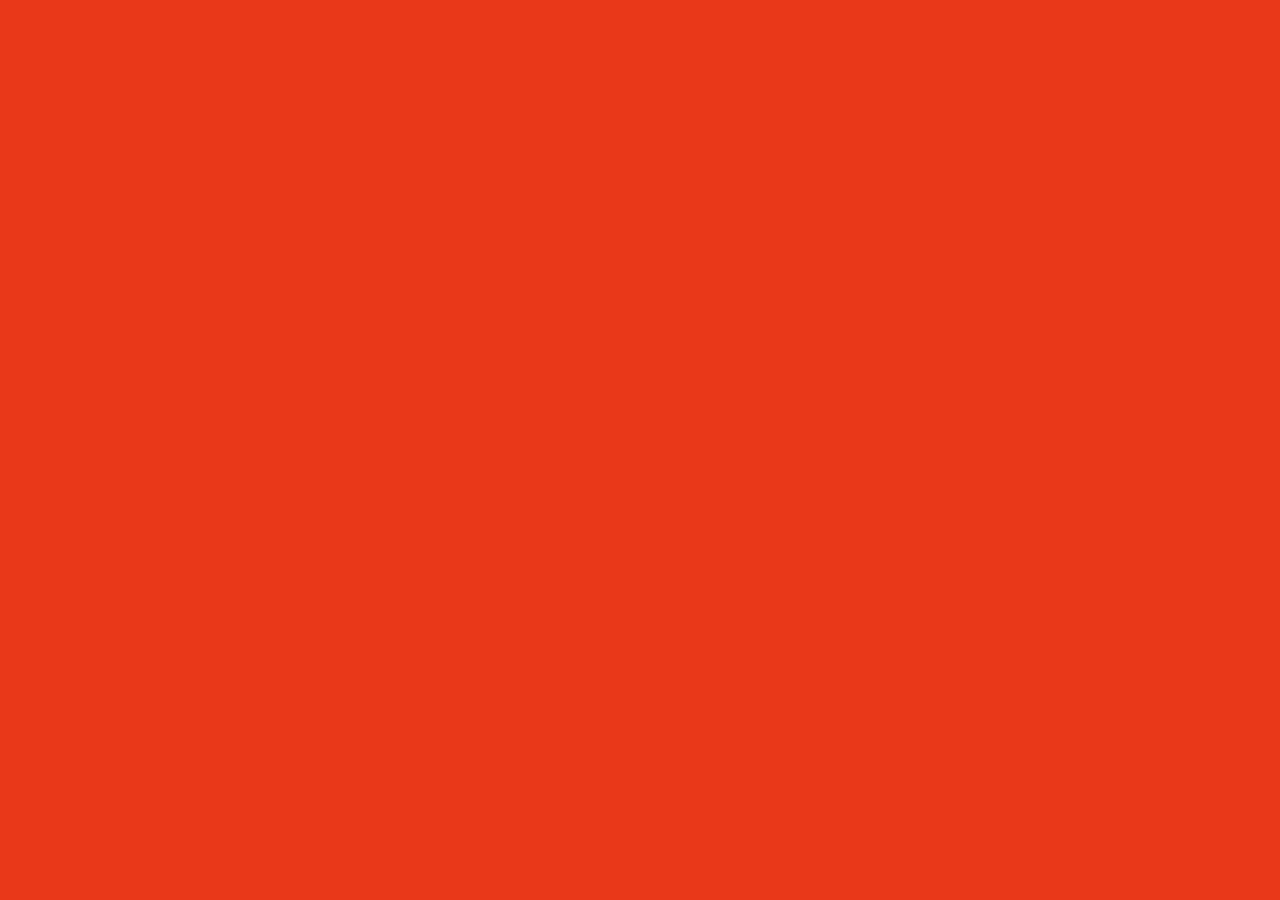
==== 02-css-bootstrap/00-required-code-drills/02-core-css-id-and-class/index.html @ 2c9cb0ad "organized files" ====
<!DOCTYPE html>
<html lang="en">

<head>
  <meta charset="UTF-8">
  <meta name="viewport" content="width=device-width, initial-scale=1.0">
  <meta http-equiv="X-UA-Compatible" content="ie=edge">
  <link rel="stylesheet" href="style.css">
  <title>Learning to ID your Classes</title>
</head>

<body>

  <section class="main">


  </section>

</body>

</html>
---- 02-css-bootstrap/00-required-code-drills/02-core-css-id-and-class/style.css ----
*,
*::after,
*::before {
/* This ensures that there is no whitespace surrounding our content. Comment this out or delete it, and you may see some unwelcome whitespace 😖. The * means everything. the ::after and ::before are pseudo elements, we'll cover these later in class */
  margin: 0;
  padding: 0;

  /* This is for our anchor (<a>) tag. It makes it so that there is a scrolling effect when we navigate to other parts of our page */
  scroll-behavior: smooth;
}

.main {
  height: 100vh;
  width: 100%;
  /* rgb stands for red, green, blue using a combination of these three colors, you can make ANY color. Play around with th numbers a little bit! */
  background-color: rgb(233, 56, 25);
  position: relative;
}
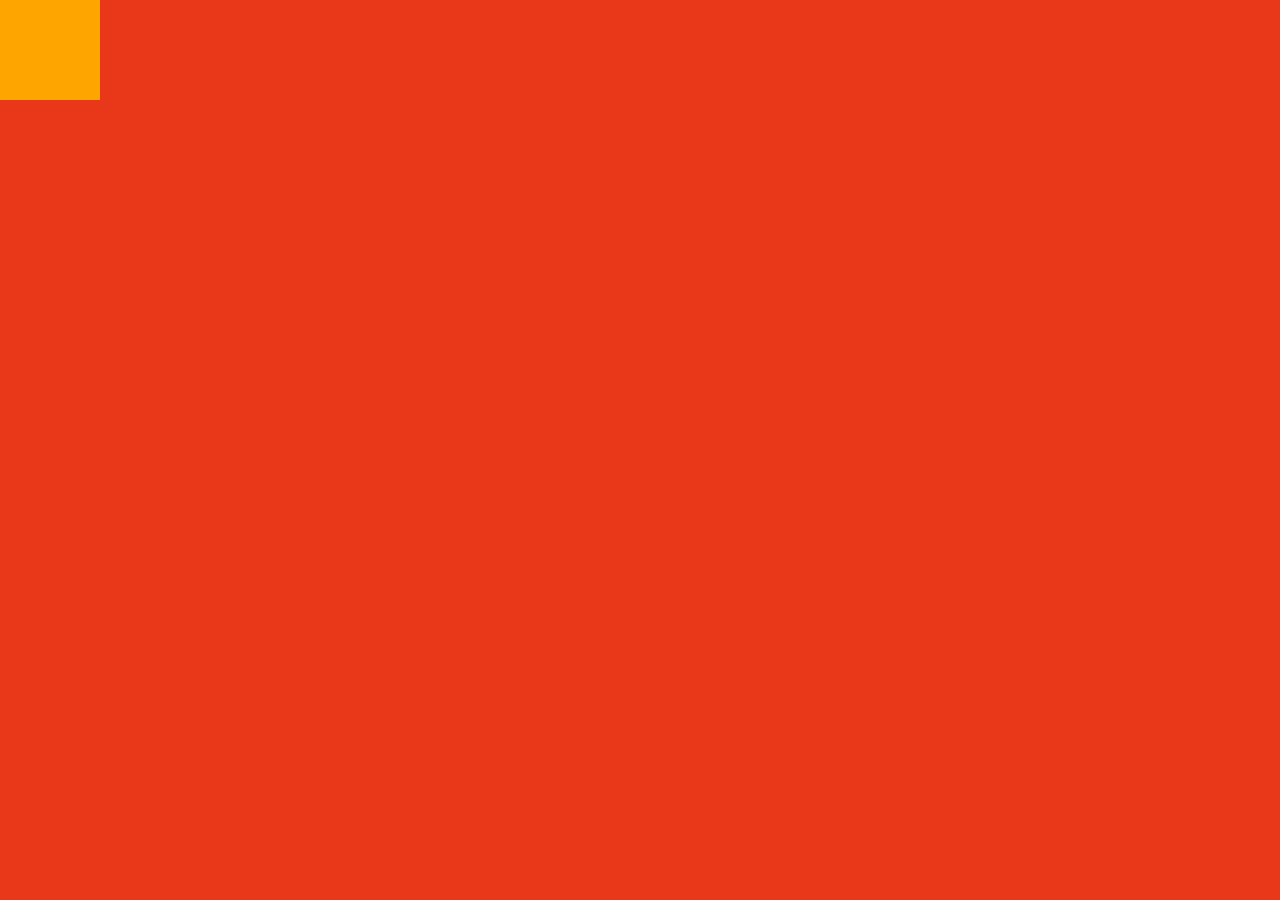
==== commit f2751be6: "completed module 2 drill 2" ====
--- a/02-css-bootstrap/00-required-code-drills/02-core-css-id-and-class/index.html
+++ b/02-css-bootstrap/00-required-code-drills/02-core-css-id-and-class/index.html
@@ -12,8 +12,10 @@
 <body>
 
   <section class="main">
-
-
+    <div class="box-1"></div>
+    <div class="box-2"></div>
+    <div class= "box-3"></div>
+    <div class="box-4"></div>
   </section>
 
 </body>
--- a/02-css-bootstrap/00-required-code-drills/02-core-css-id-and-class/style.css
+++ b/02-css-bootstrap/00-required-code-drills/02-core-css-id-and-class/style.css
@@ -16,3 +16,28 @@
   background-color: rgb(233, 56, 25);
   position: relative;
 }
+.box-1 {
+ position: absolute;
+ width: 100px;
+ height: 100px;
+ background-color: coral;
+}
+.box-2 {
+  position: absolute;
+  width:100px;
+  height: 100px;
+  background-color: burlywood;
+}
+.box-3 {
+  position: absolute;
+  width:100px;
+  height: 100px;
+  background-color: peru;
+}
+
+.box-4 {
+  position: absolute;
+  width:100px;
+  height: 100px;
+  background-color: orange;
+}